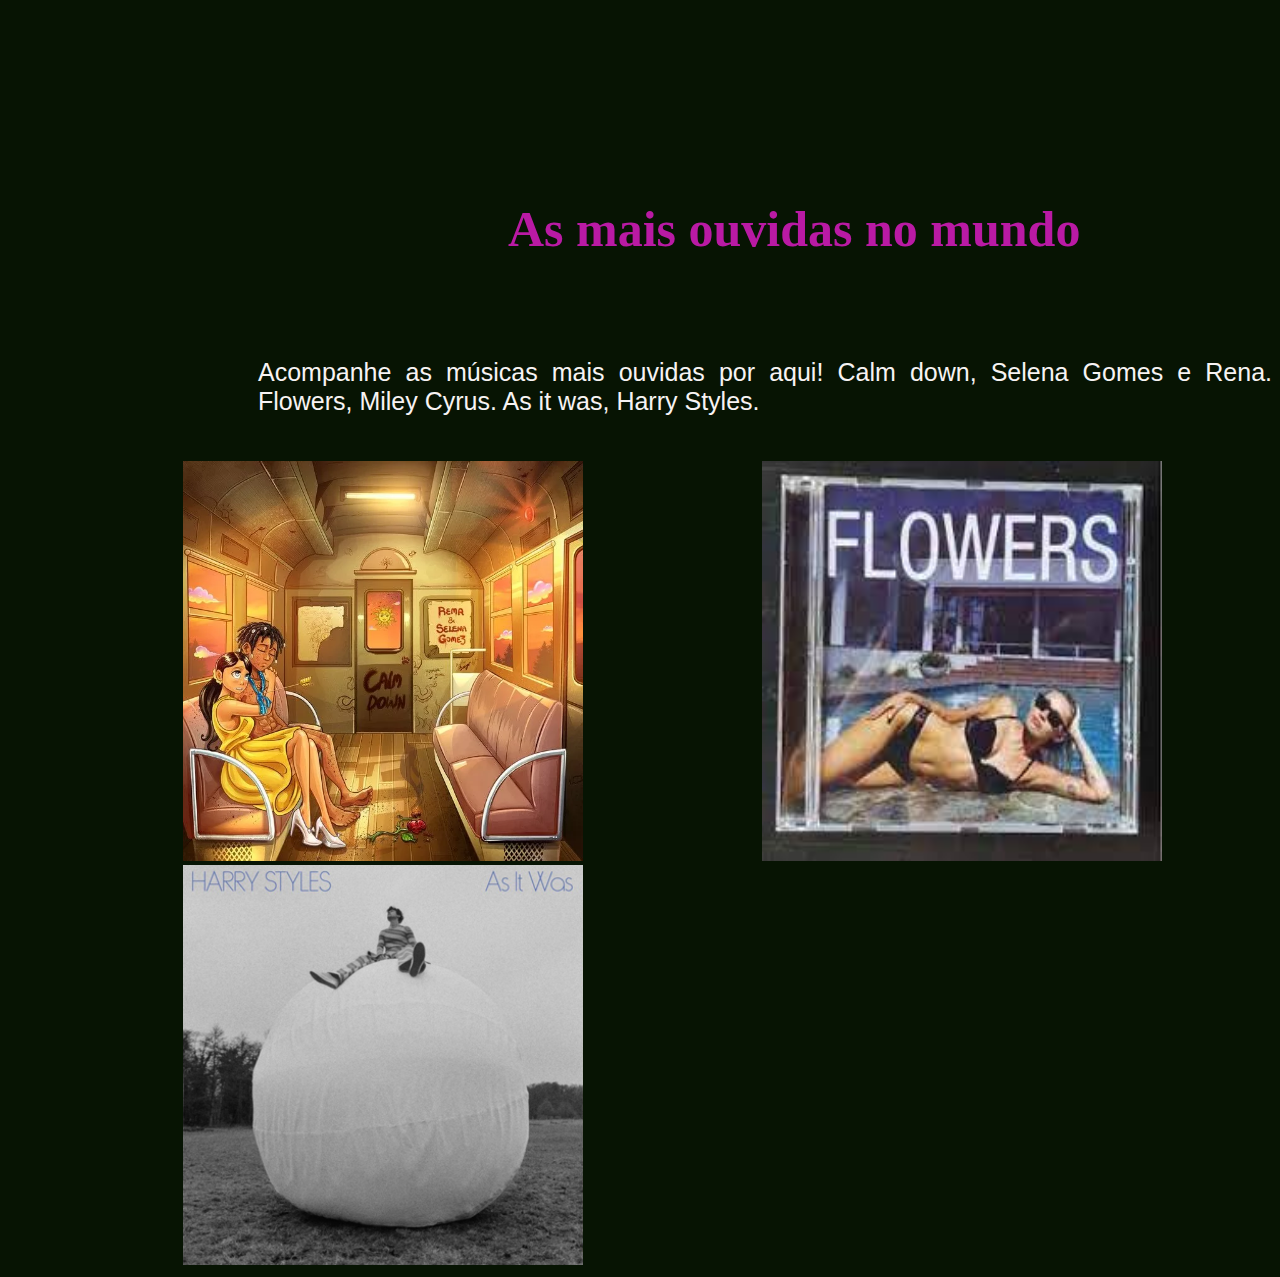
==== index.html @ 86a0231c "Add files via upload" ====
<!DOCTYPE html>
<html lang="port-br">
<head>
    <meta charset="UTF-8">
    <meta name="viewport" content="width=device-width, initial-scale=1.0">
    <title>Document</title>
    <link rel="stylesheet" href="style.css">
</head>
<body>
    <h1>As mais ouvidas no mundo</h1>
    <p>Acompanhe as músicas mais ouvidas por aqui! 
        Calm down, Selena Gomes e Rena.
        Flowers, Miley Cyrus.
        As it was, Harry Styles. </p>
    
<img src="calmdonw.webp" alt="">
<img src="flowers.jpeg" alt="">
<img src="asitwas.png" alt="">
---- style.css ----
body {
background: rgb(7, 20, 3);
}
h1 {
font-size: 50px; 
color: #b91aa4; 
margin-top: 200px; 
margin-bottom: 100px; 
margin-left: 500px;
}
p {
font-family: "Helvetica", Arial, sans-serif; 
font-size: 25px;
color: #f7f3f3; 
margin-bottom: 45px ; 
margin-left: 250px;
text-align: justify;
}
img {
    width: 400px; 
    height: 400px; 
    margin-left: 175px;
    }
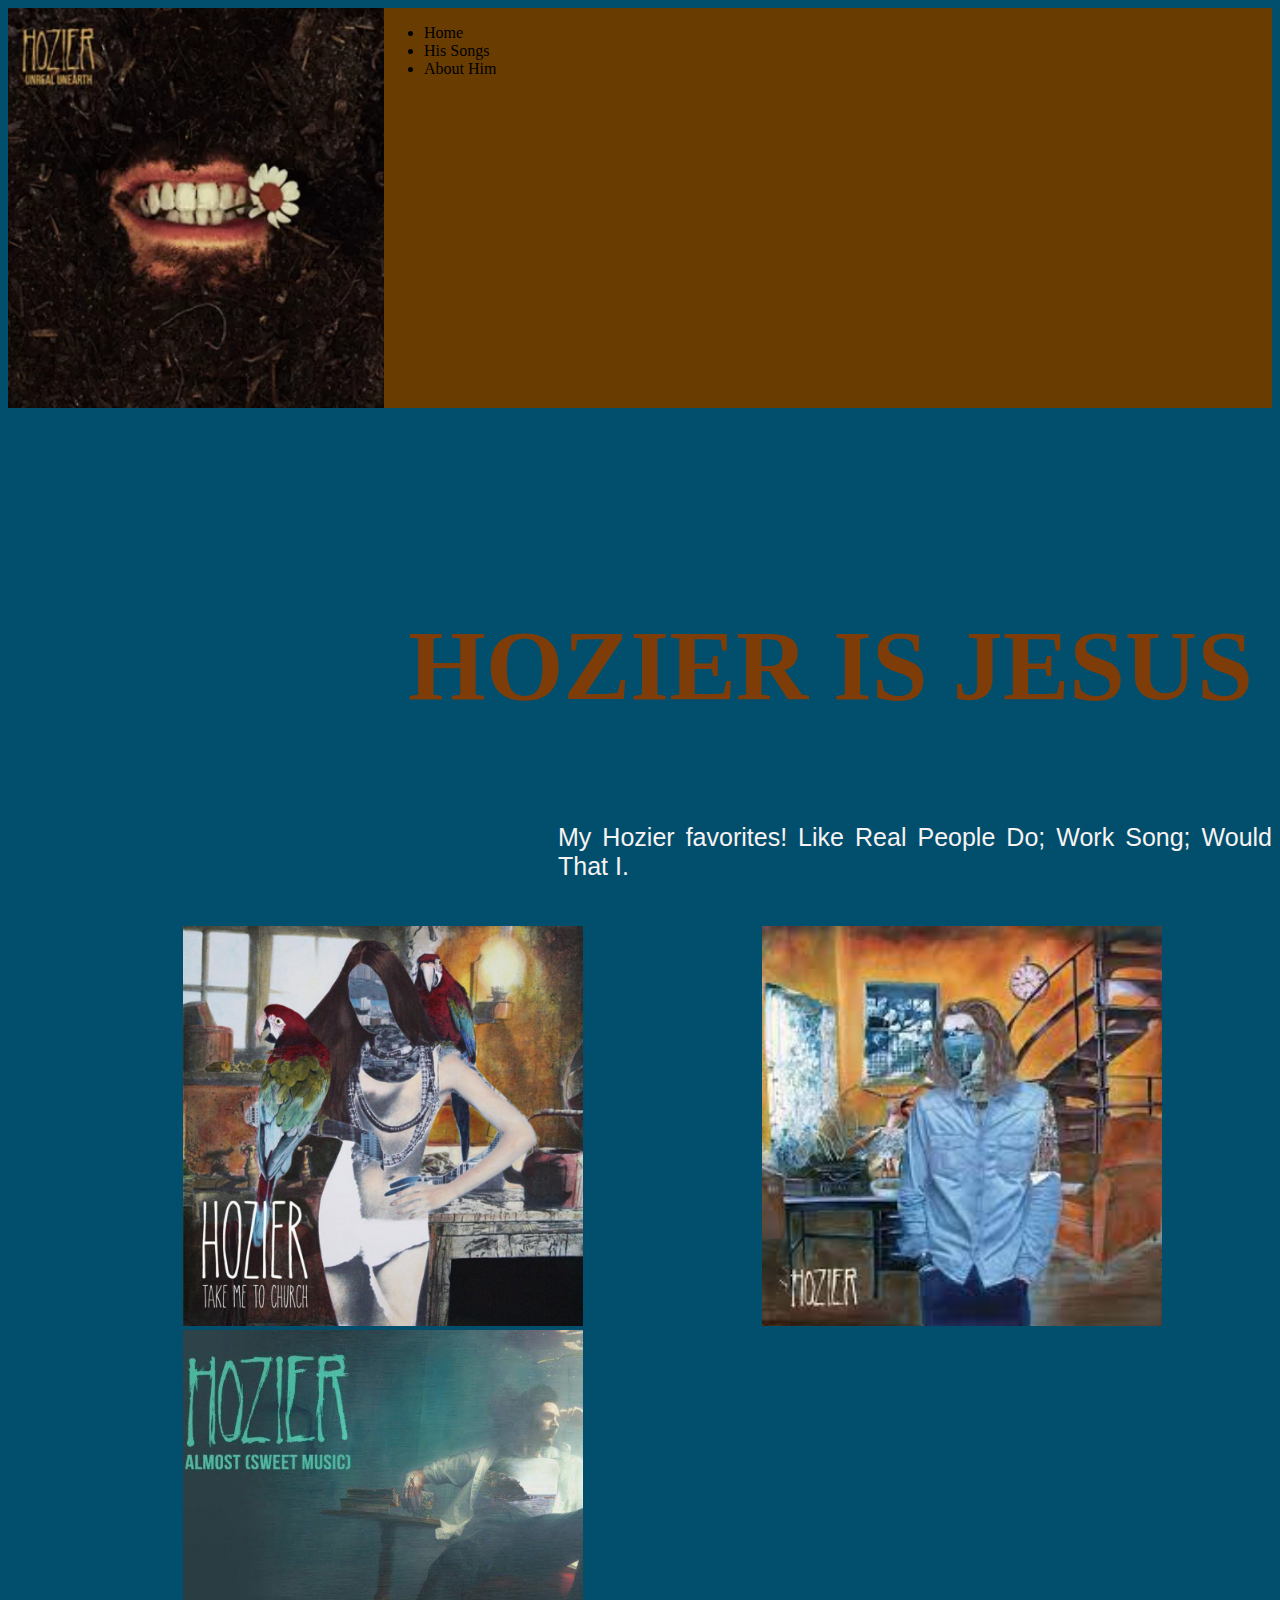
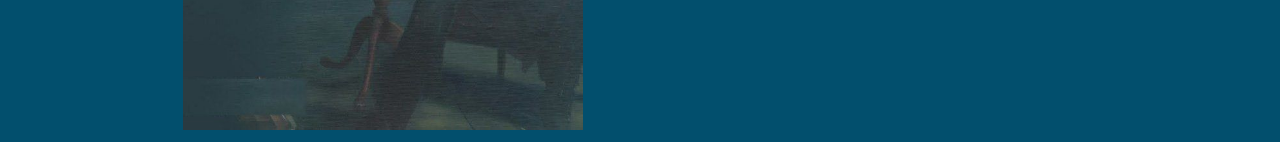
==== commit e4d75412: "Add files via upload" ====
--- a/index.html
+++ b/index.html
@@ -6,13 +6,23 @@
     <title>Document</title>
     <link rel="stylesheet" href="style.css">
 </head>
-<body>
-    <h1>As mais ouvidas no mundo</h1>
-    <p>Acompanhe as músicas mais ouvidas por aqui! 
-        Calm down, Selena Gomes e Rena.
-        Flowers, Miley Cyrus.
-        As it was, Harry Styles. </p>
+<body> 
+ <header class="cabecalho">
+    <img class="logoimg" src="hozierteeth.webp" alt="" srcset="">  
+    <ul class="listacabecalho">
+        <li class="intemcabecalho">Home</li>
+        <li class="intemcabecalho" >His Songs</li>
+        <li class="intemcabecalho" >About Him</li>
     
-<img src="calmdonw.webp" alt="">
-<img src="flowers.jpeg" alt="">
-<img src="asitwas.png" alt="">+    </ul>
+    
+ </header>
+    <h1>HOZIER IS JESUS</h1>
+    <p> My Hozier favorites! 
+        Like Real People Do;
+        Work Song;
+        Would That I. </p>
+    
+<img src="likerealpeopledo.jpg" alt="">
+<img src="worksong.jpeg" alt="">
+<img src="wouldthati.jpg" alt="">--- a/style.css
+++ b/style.css
@@ -1,23 +1,31 @@
 body {
-background: rgb(7, 20, 3);
+background: rgb(2, 79, 109);
 }
 h1 {
-font-size: 50px; 
-color: #b91aa4; 
+font-size: 100px; 
+color: #7e3d08; 
 margin-top: 200px; 
 margin-bottom: 100px; 
-margin-left: 500px;
+margin-left: 400px;
 }
 p {
 font-family: "Helvetica", Arial, sans-serif; 
 font-size: 25px;
 color: #f7f3f3; 
 margin-bottom: 45px ; 
-margin-left: 250px;
+margin-left: 550px;
 text-align: justify;
 }
 img {
     width: 400px; 
     height: 400px; 
     margin-left: 175px;
-    }+    }
+.cabecalho{
+    background-color: rgb(105, 61, 2);
+    display: flex;
+}
+.logoimg{
+    width: 376px;
+    margin-left: 0px;
+}
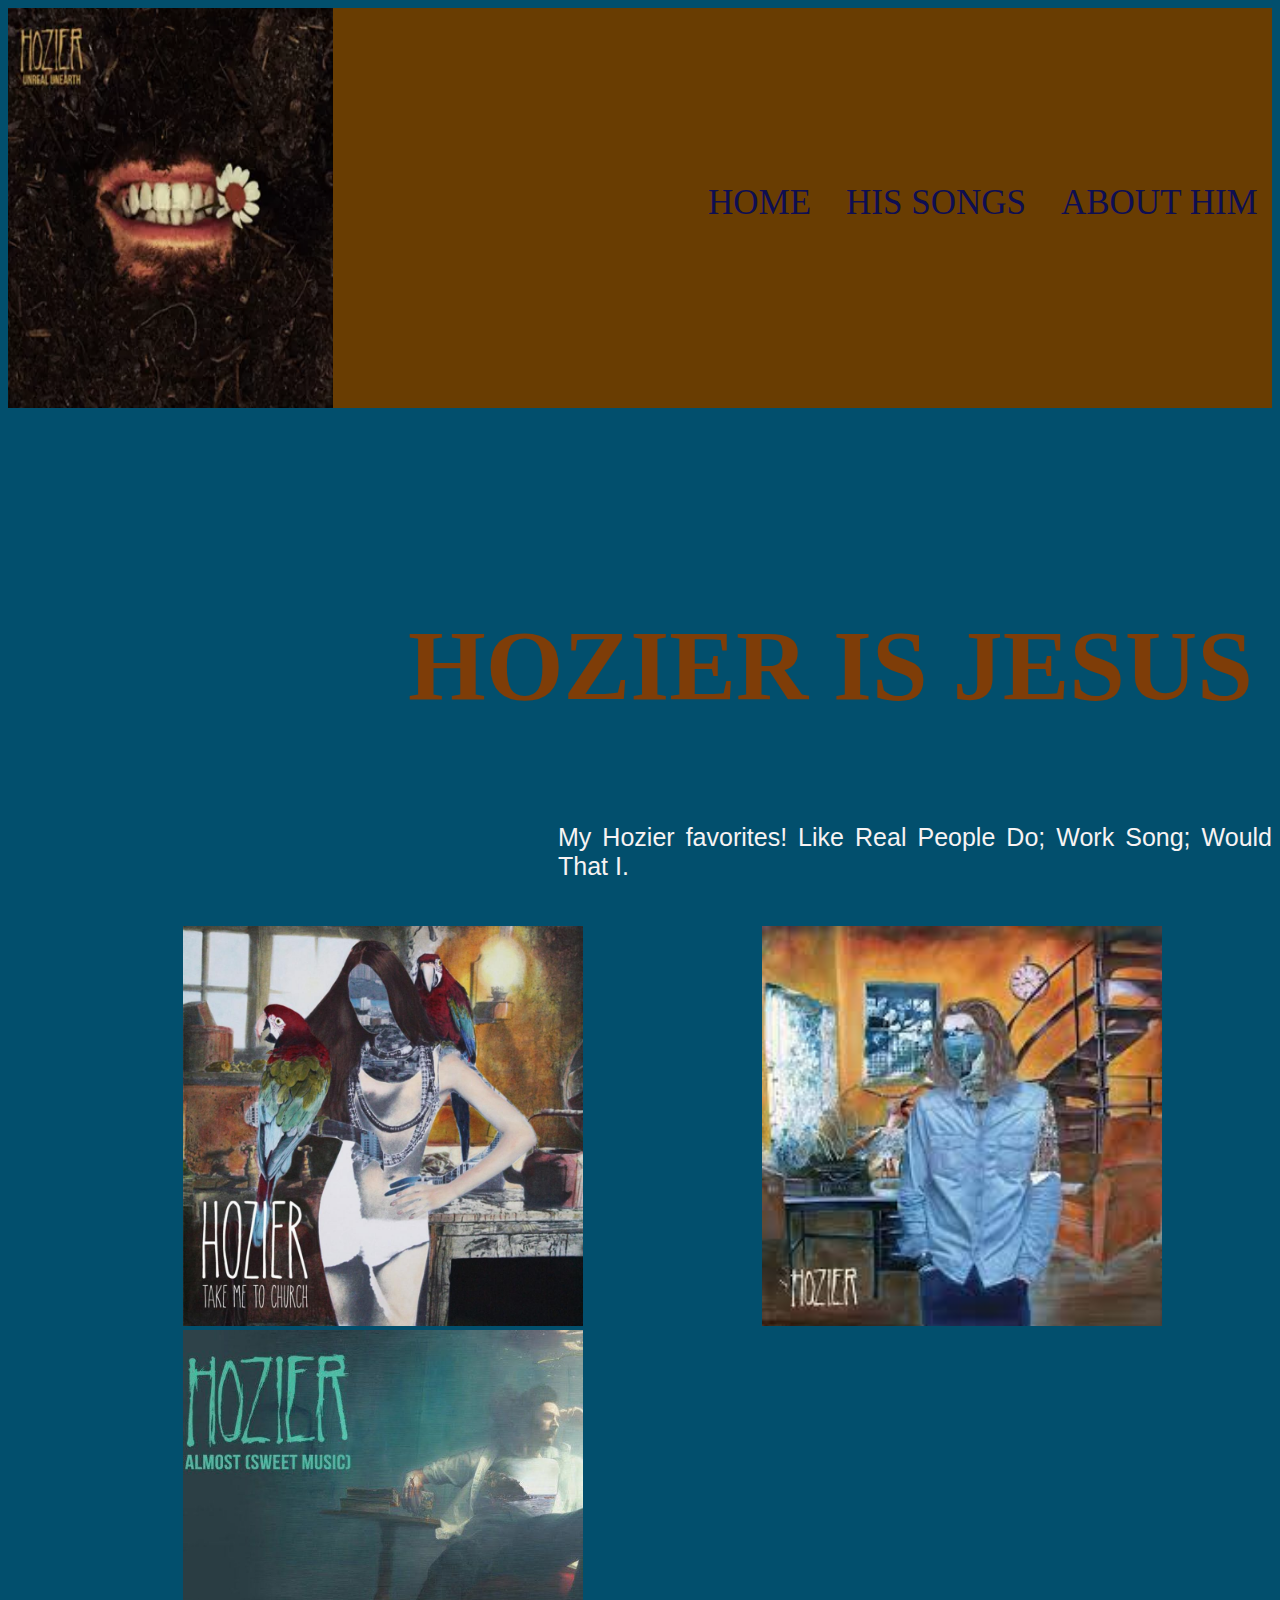
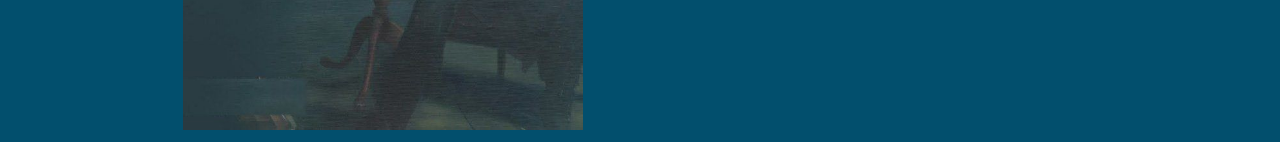
==== commit 28bf9ed1: "Add files via upload" ====
--- a/index.html
+++ b/index.html
@@ -10,9 +10,9 @@
  <header class="cabecalho">
     <img class="logoimg" src="hozierteeth.webp" alt="" srcset="">  
     <ul class="listacabecalho">
-        <li class="intemcabecalho">Home</li>
-        <li class="intemcabecalho" >His Songs</li>
-        <li class="intemcabecalho" >About Him</li>
+        <li class="itemcabecalho">Home</li>
+        <li class="itemcabecalho" >His Songs</li>
+        <li class="itemcabecalho" >About Him</li>
     
     </ul>
     
--- a/style.css
+++ b/style.css
@@ -26,6 +26,18 @@
     display: flex;
 }
 .logoimg{
-    width: 376px;
+    width: 325px;
     margin-left: 0px;
 }
+.listacabecalho{
+    display: flex;
+    margin-left: 300px;
+    margin-top: 175px;
+}
+.itemcabecalho{
+list-style: none;
+text-transform: uppercase;
+color: rgb(14, 14, 82);
+font-size: 35px;
+padding-left: 35px;
+}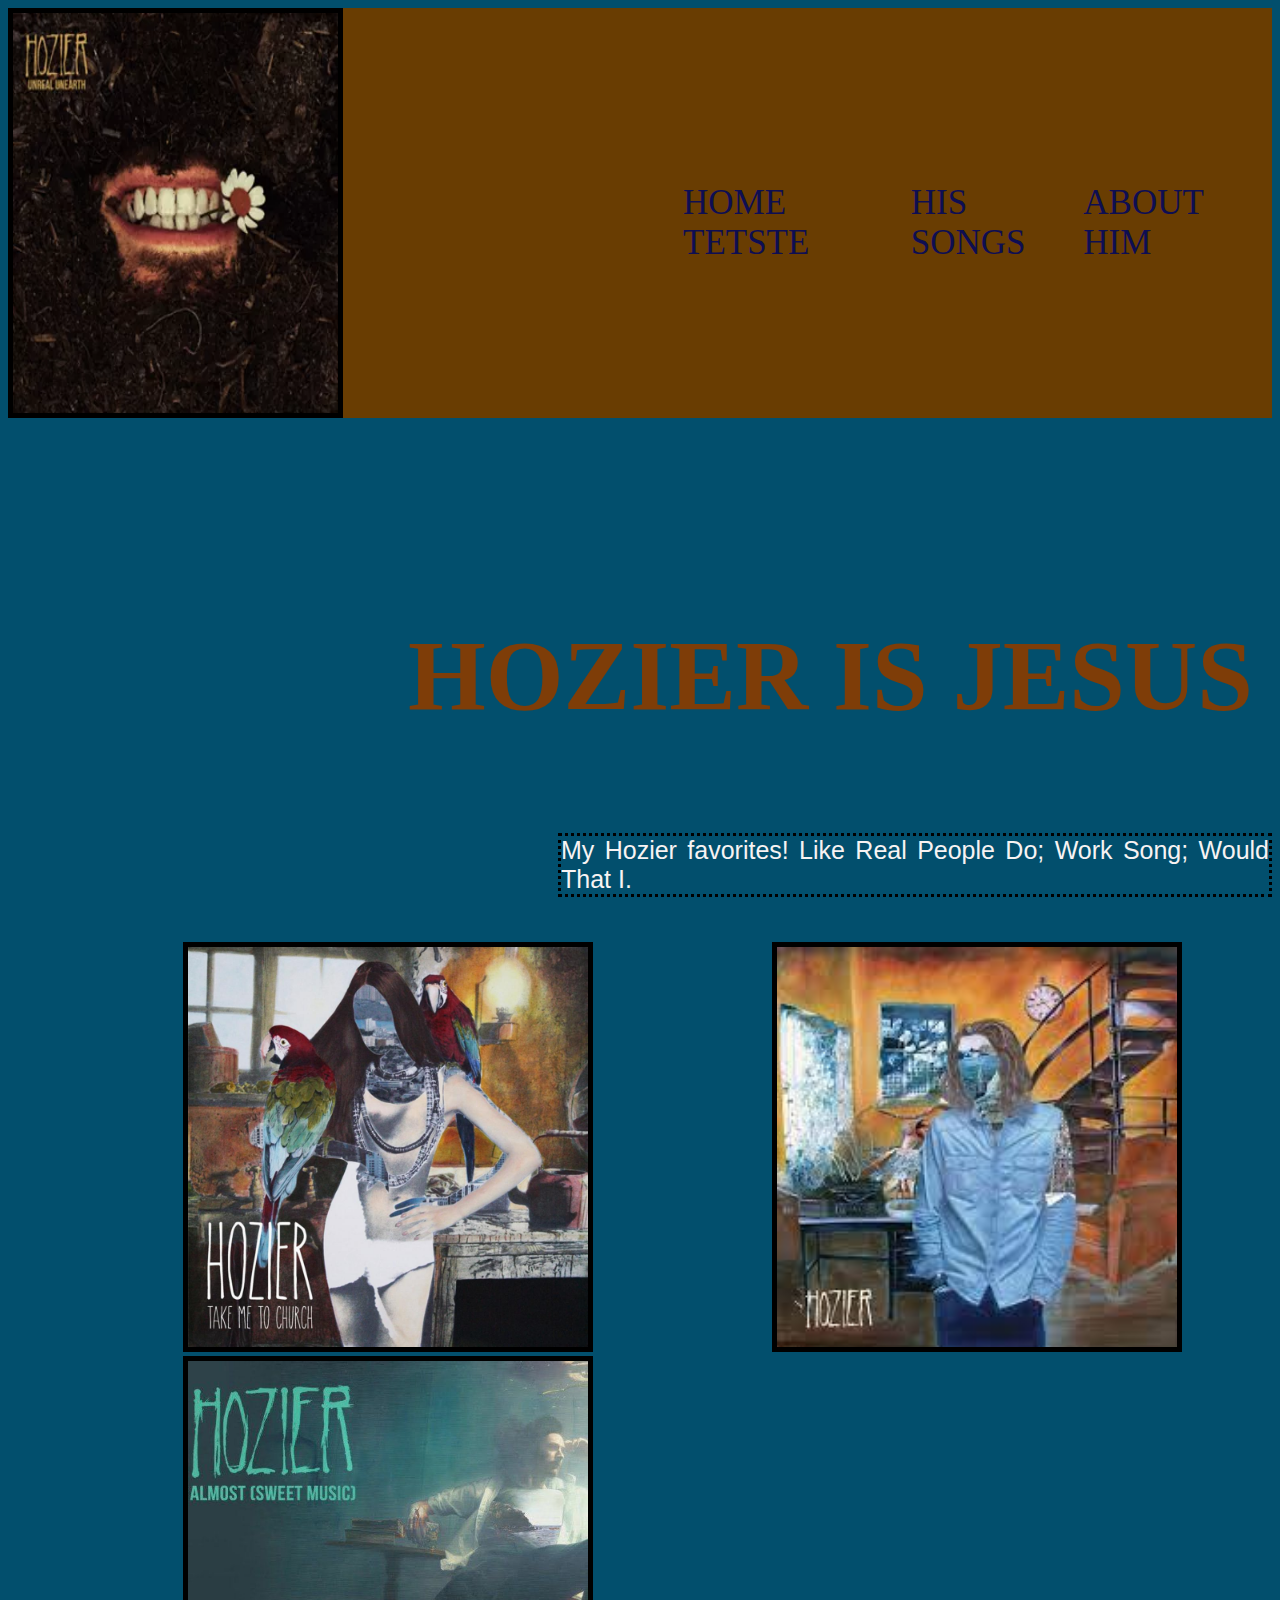
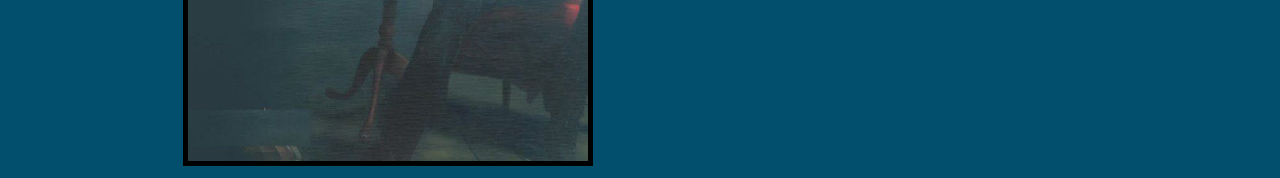
==== commit 21e51190: "teste" ====
--- a/index.html
+++ b/index.html
@@ -10,7 +10,7 @@
  <header class="cabecalho">
     <img class="logoimg" src="hozierteeth.webp" alt="" srcset="">  
     <ul class="listacabecalho">
-        <li class="itemcabecalho">Home</li>
+        <li class="itemcabecalho">Home tetste</li>
         <li class="itemcabecalho" >His Songs</li>
         <li class="itemcabecalho" >About Him</li>
     
--- a/style.css
+++ b/style.css
@@ -38,6 +38,12 @@
 list-style: none;
 text-transform: uppercase;
 color: rgb(14, 14, 82);
-font-size: 35px;
-padding-left: 35px;
-}+font-size: 35px; 
+
+}
+img{
+    border: 5px solid black;
+}
+p{
+  border: 3px dotted black;
+ }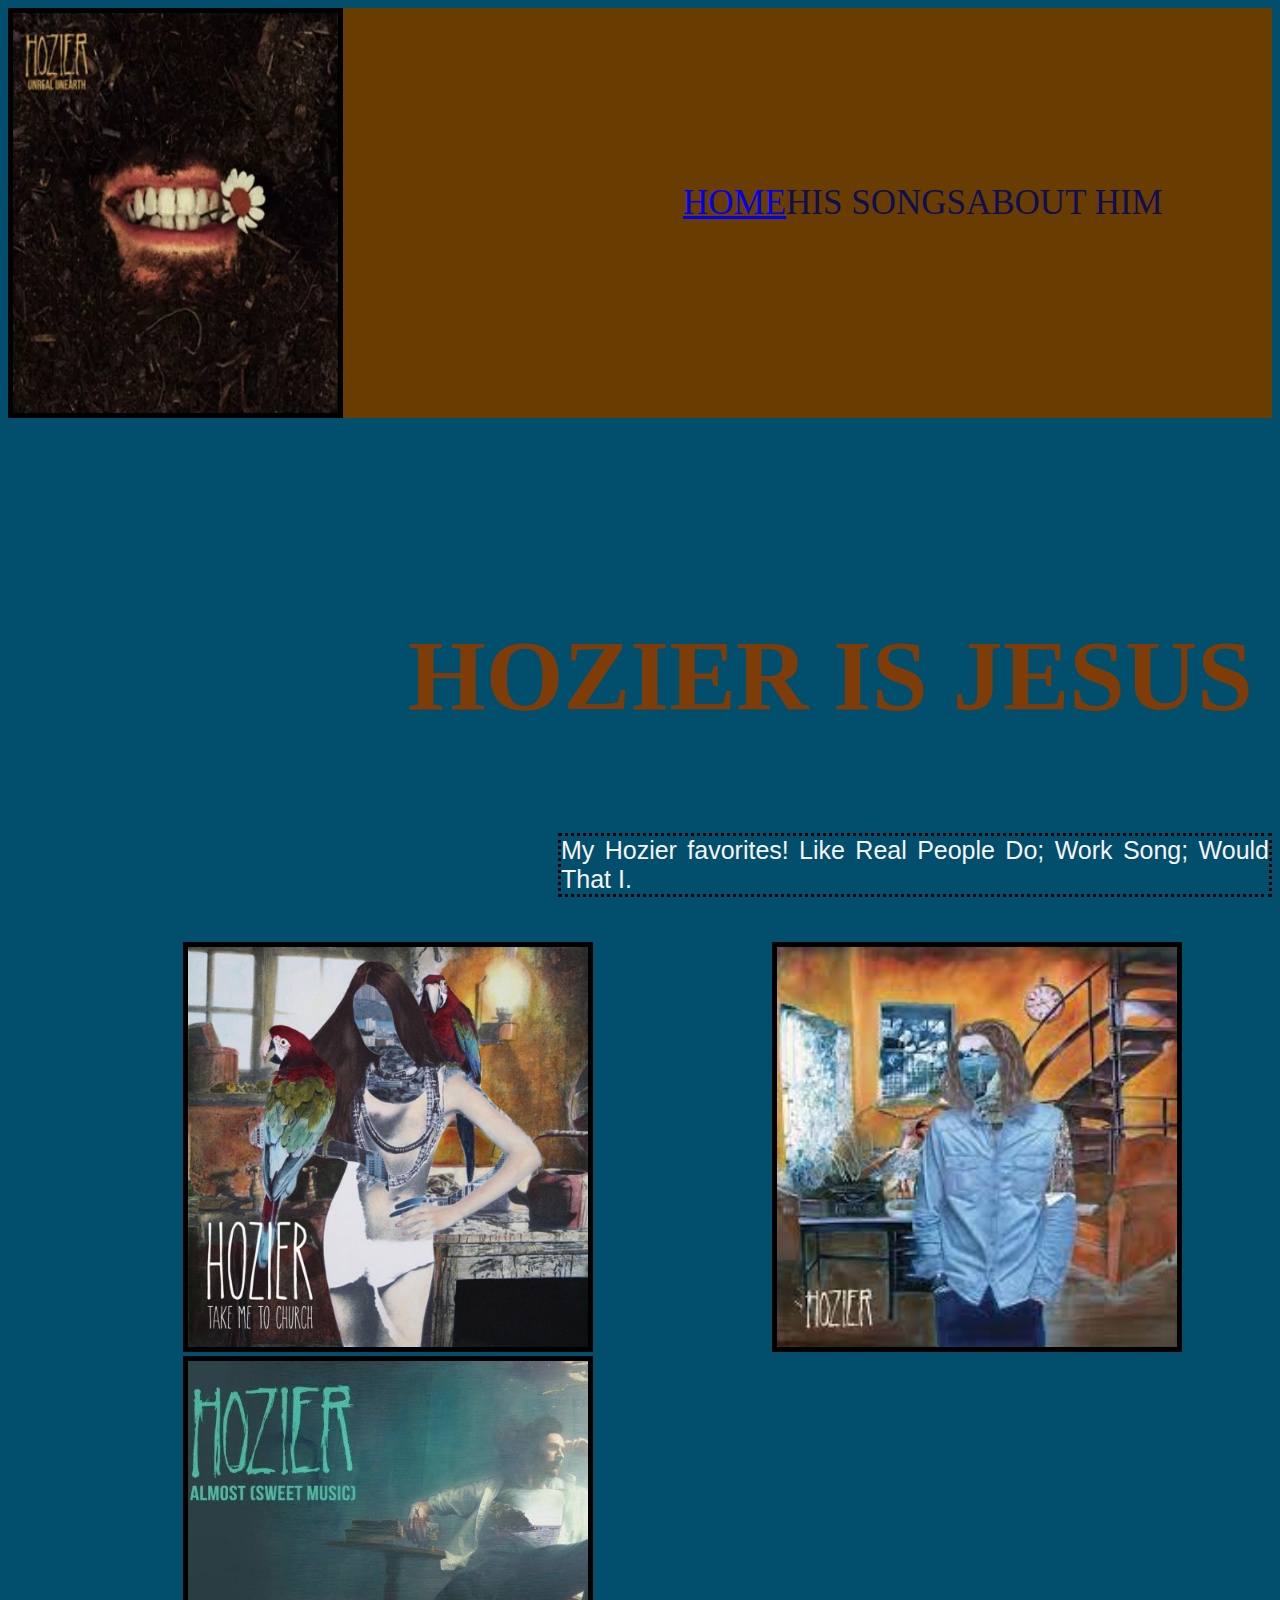
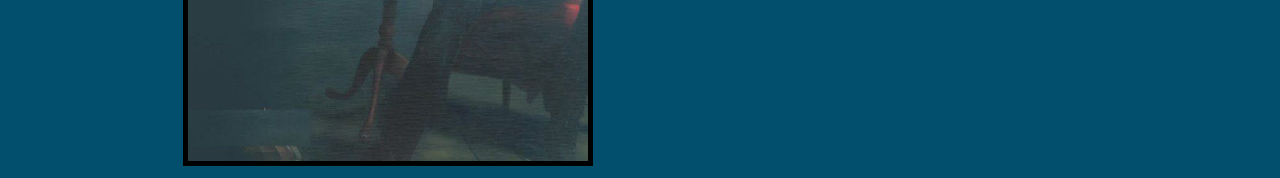
==== commit 56a8a806: "ancora" ====
--- a/index.html
+++ b/index.html
@@ -10,7 +10,7 @@
  <header class="cabecalho">
     <img class="logoimg" src="hozierteeth.webp" alt="" srcset="">  
     <ul class="listacabecalho">
-        <li class="itemcabecalho">Home tetste</li>
+        <li class="itemcabecalho"><a href="index.html"> Home </a> </li>
         <li class="itemcabecalho" >His Songs</li>
         <li class="itemcabecalho" >About Him</li>
     
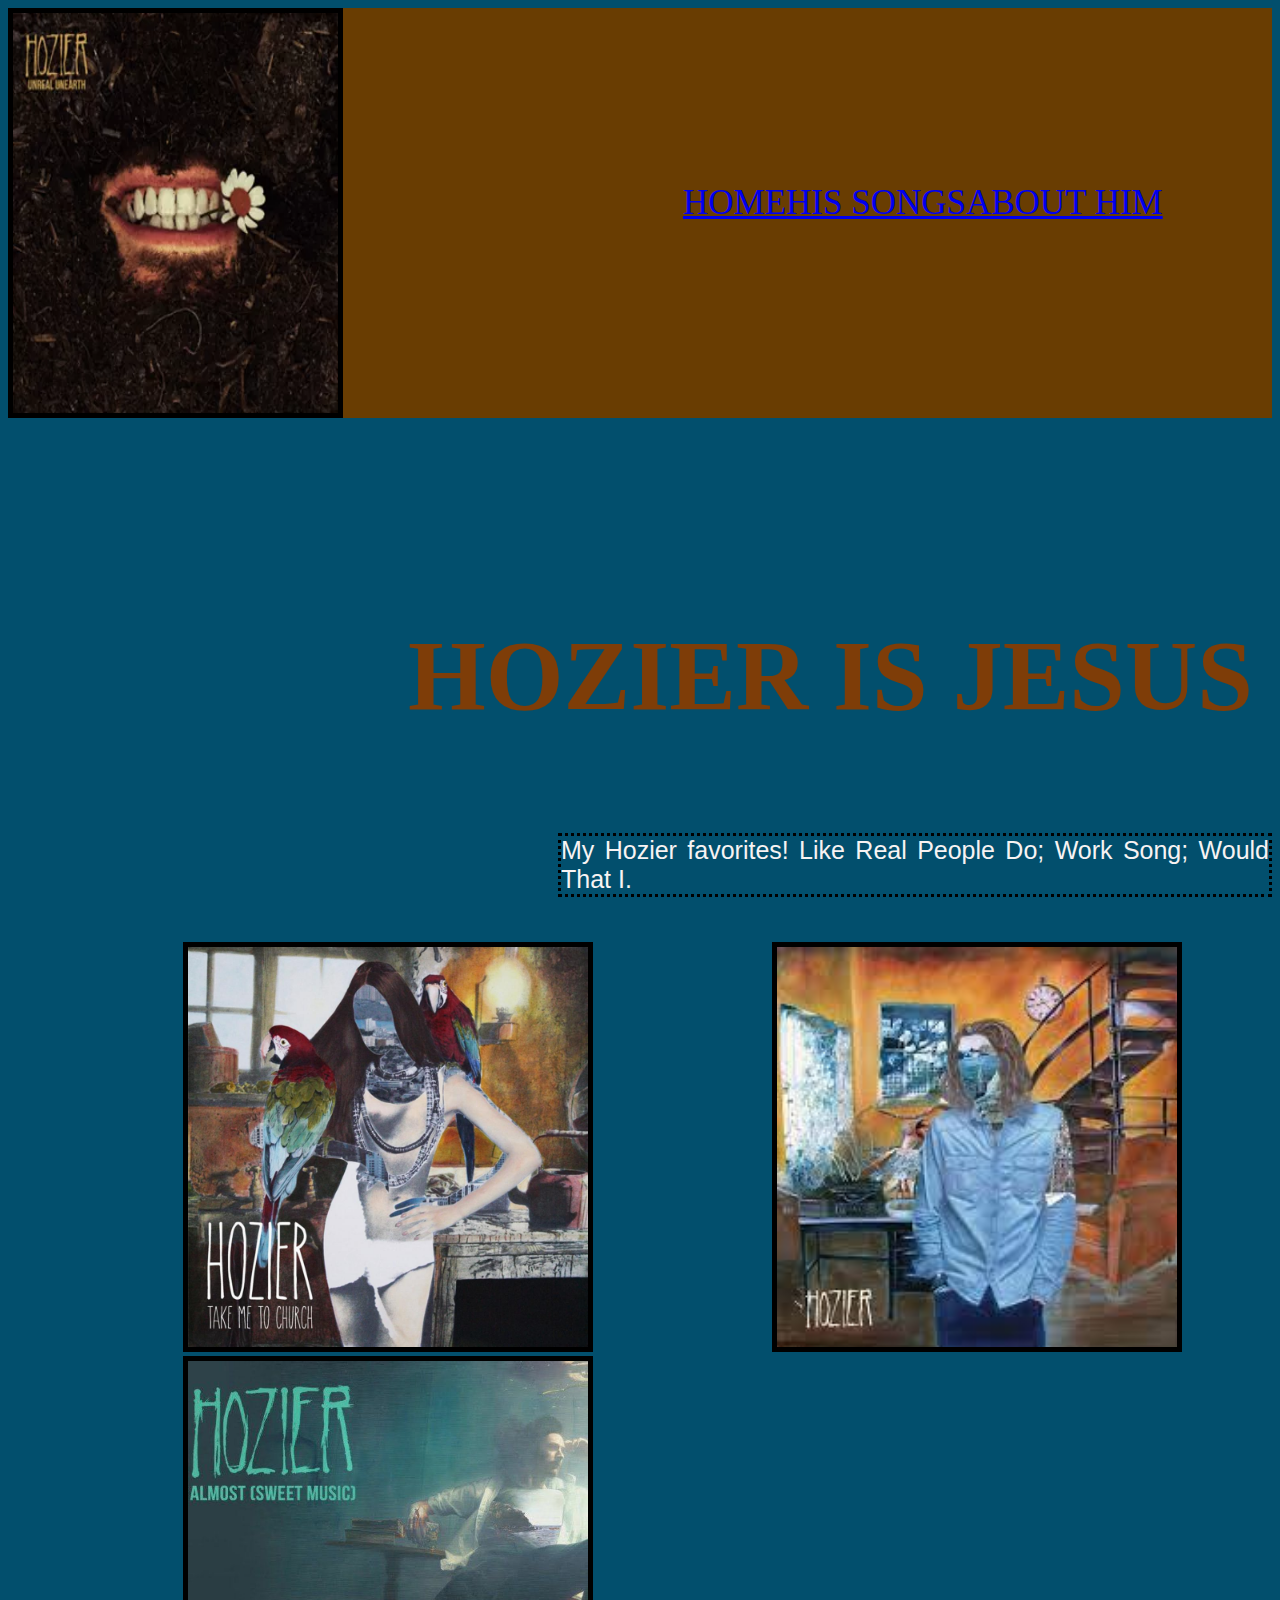
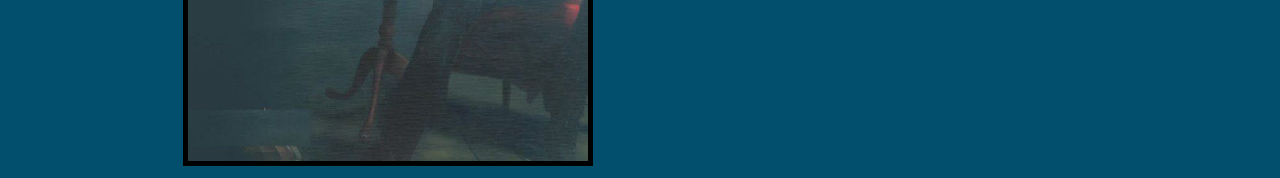
==== commit 51a4f175: "ancora" ====
--- a/index.html
+++ b/index.html
@@ -11,8 +11,8 @@
     <img class="logoimg" src="hozierteeth.webp" alt="" srcset="">  
     <ul class="listacabecalho">
         <li class="itemcabecalho"><a href="index.html"> Home </a> </li>
-        <li class="itemcabecalho" >His Songs</li>
-        <li class="itemcabecalho" >About Him</li>
+        <li class="itemcabecalho" ><a href="songs.html">His Songs </a> </li>
+        <li class="itemcabecalho" ><a href="him.html">About Him </a> </li>
     
     </ul>
     
